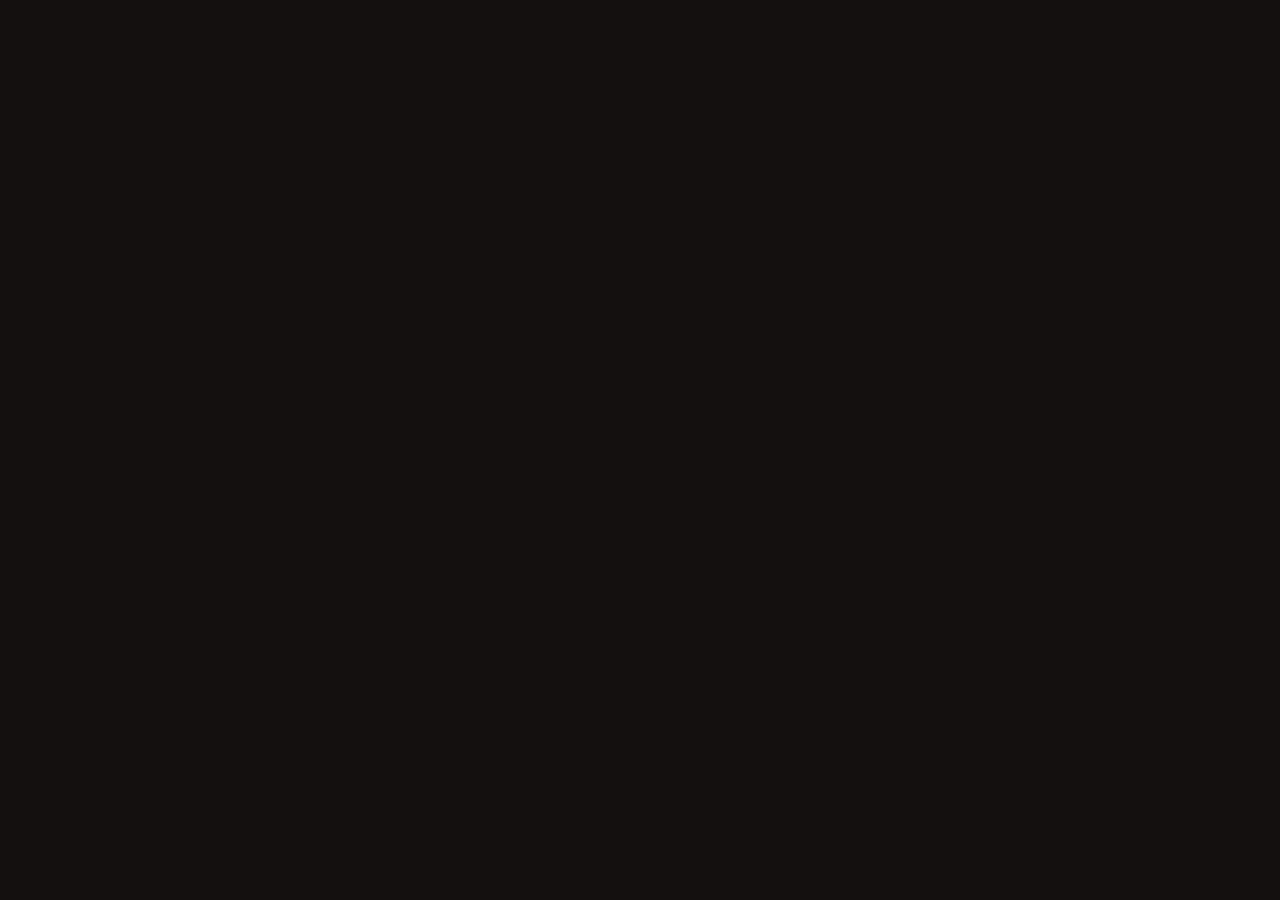
==== static/docs-dir.html @ 99c3ade8 "adding sessions" ====
<!DOCTYPE html>
<html lang="en">
<head>
  <meta charset="utf-8" />
  <meta name="viewport" content="width=device-width, initial-scale=1" />
  <title>Documents</title>
  <style>
    body { margin: 0; background: #12110f; color: #f3eadc; font: 18px/1.7 Georgia, "Times New Roman", serif; }
    ul { list-style: none; margin: 0; padding: 28px 40px; }
    a { color: inherit; text-decoration: none; }
    a:hover { text-decoration: underline; }
  </style>
</head>
<body>
  <ul id="docs">
    <!--FILES-->
  </ul>
</body>
</html>
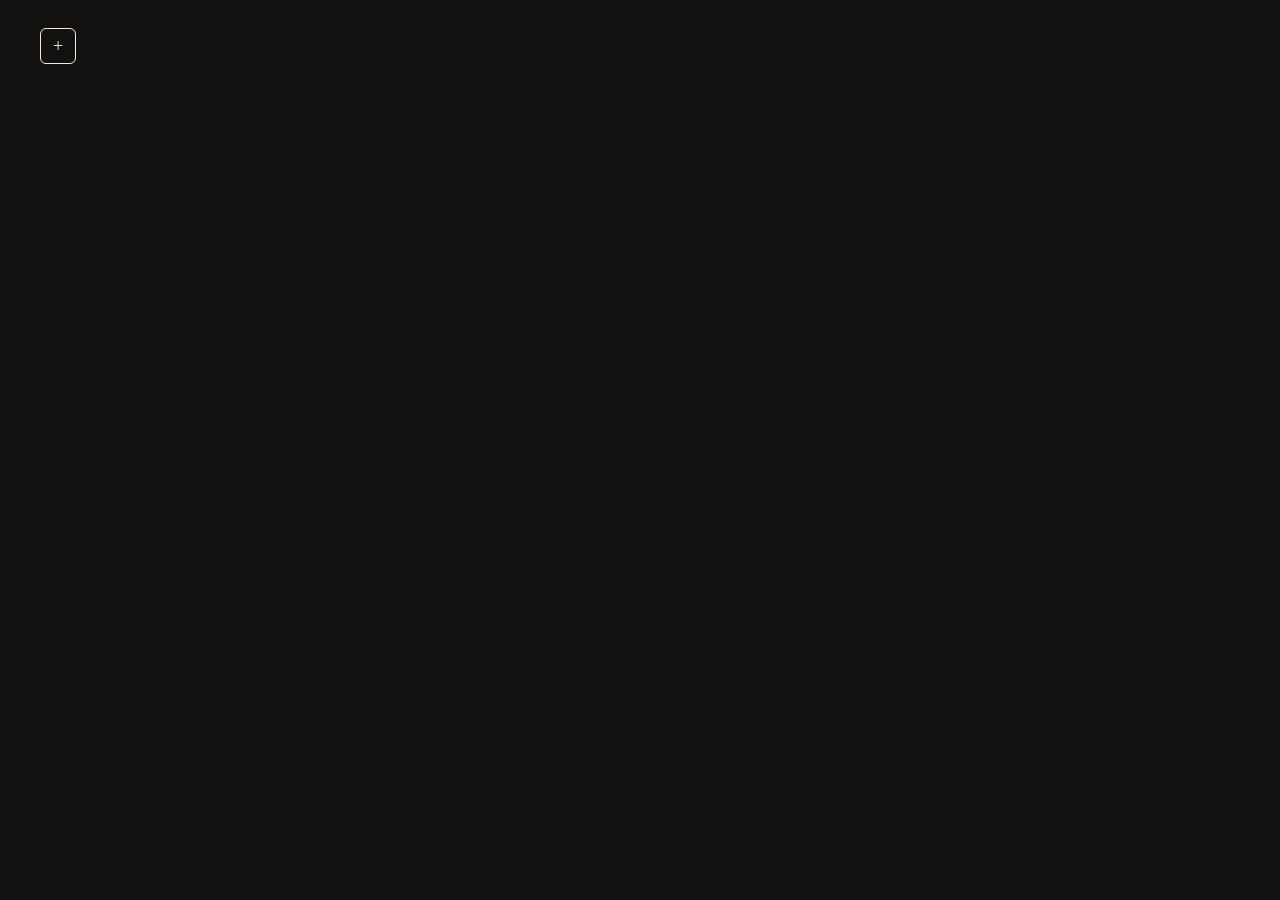
==== commit c34930e6: "frontend CRUD buttons + save endpoint fix" ====
--- a/static/docs-dir.html
+++ b/static/docs-dir.html
@@ -6,14 +6,111 @@
   <title>Documents</title>
   <style>
     body { margin: 0; background: #12110f; color: #f3eadc; font: 18px/1.7 Georgia, "Times New Roman", serif; }
-    ul { list-style: none; margin: 0; padding: 28px 40px; }
+    header { display: flex; align-items: center; gap: 16px; padding: 28px 40px 0; }
+    ul { list-style: none; margin: 0; padding: 16px 40px 28px; }
     a { color: inherit; text-decoration: none; }
     a:hover { text-decoration: underline; }
+    li {
+      display: flex;
+      align-items: center;
+      gap: 12px;
+      margin: 4px 0;
+      padding: 4px 10px;
+      border: 1px solid transparent;
+      border-radius: 6px;
+    }
+    li:hover, li:focus-within { border-color: #f3eadc; }
+    .delete {
+      display: none;
+      margin-left: auto;
+      padding: 4px;
+      border: 0;
+      background: transparent;
+      color: inherit;
+      cursor: pointer;
+    }
+    li:hover .delete, li:focus-within .delete { display: inline-flex; }
+    #create, #new-title {
+      font: inherit;
+      color: inherit;
+    }
+    #create {
+      width: 36px;
+      height: 36px;
+      border: 1px solid #f3eadc;
+      border-radius: 6px;
+      background: transparent;
+      cursor: pointer;
+    }
+    #new-title {
+      display: none;
+      min-width: 16rem;
+      padding: 4px 0;
+      border: 0;
+      border-bottom: 1px solid #f3eadc;
+      background: transparent;
+      outline: none;
+    }
+    #new-title.open { display: inline-block; }
   </style>
 </head>
 <body>
+  <header>
+    <button id="create" type="button" aria-label="New document">+</button>
+    <input id="new-title" placeholder="Document title" autocomplete="off" />
+  </header>
   <ul id="docs">
     <!--FILES-->
   </ul>
+  <script>
+    const create = document.getElementById("create");
+    const titleInput = document.getElementById("new-title");
+
+    function objectId() {
+      const bytes = new Uint8Array(12);
+      crypto.getRandomValues(bytes);
+      return [...bytes].map((byte) => byte.toString(16).padStart(2, "0")).join("");
+    }
+
+    function idFromHref(href) {
+      return decodeURIComponent(href.split("/").pop() || "").replace(/\.crdt$/, "");
+    }
+
+    create.addEventListener("click", () => {
+      titleInput.classList.add("open");
+      titleInput.focus();
+    });
+
+    titleInput.addEventListener("keydown", (event) => {
+      if (event.key !== "Enter") return;
+      event.preventDefault();
+      const title = titleInput.value.trim();
+      if (!title) return;
+      const id = objectId();
+      fetch(`/create-file/${id}/${encodeURIComponent(title)}`, { method: "POST" });
+      titleInput.value = "";
+      titleInput.classList.remove("open");
+    });
+
+    document.querySelectorAll("#docs li").forEach((item) => {
+      const link = item.querySelector("a");
+      if (!link) return;
+      const id = idFromHref(link.getAttribute("href") || "");
+      link.addEventListener("click", () => {
+        sessionStorage.setItem("doc-title:" + id, link.textContent);
+      });
+      const button = document.createElement("button");
+      button.type = "button";
+      button.className = "delete";
+      button.setAttribute("aria-label", "Delete");
+      button.innerHTML = '<svg viewBox="0 0 24 24" width="16" height="16" aria-hidden="true"><path fill="currentColor" d="M9 3h6l1 2h5v2H3V5h5l1-2zm1 6h2v9h-2V9zm4 0h2v9h-2V9zM6 9h2v9H6V9z"/></svg>';
+      button.addEventListener("click", () => {
+        fetch(`/delete-file/${id}`, { method: "POST" }).then((response) => {
+          if (response.ok) item.remove();
+        });
+      });
+      item.appendChild(button);
+    });
+  </script>
 </body>
 </html>
